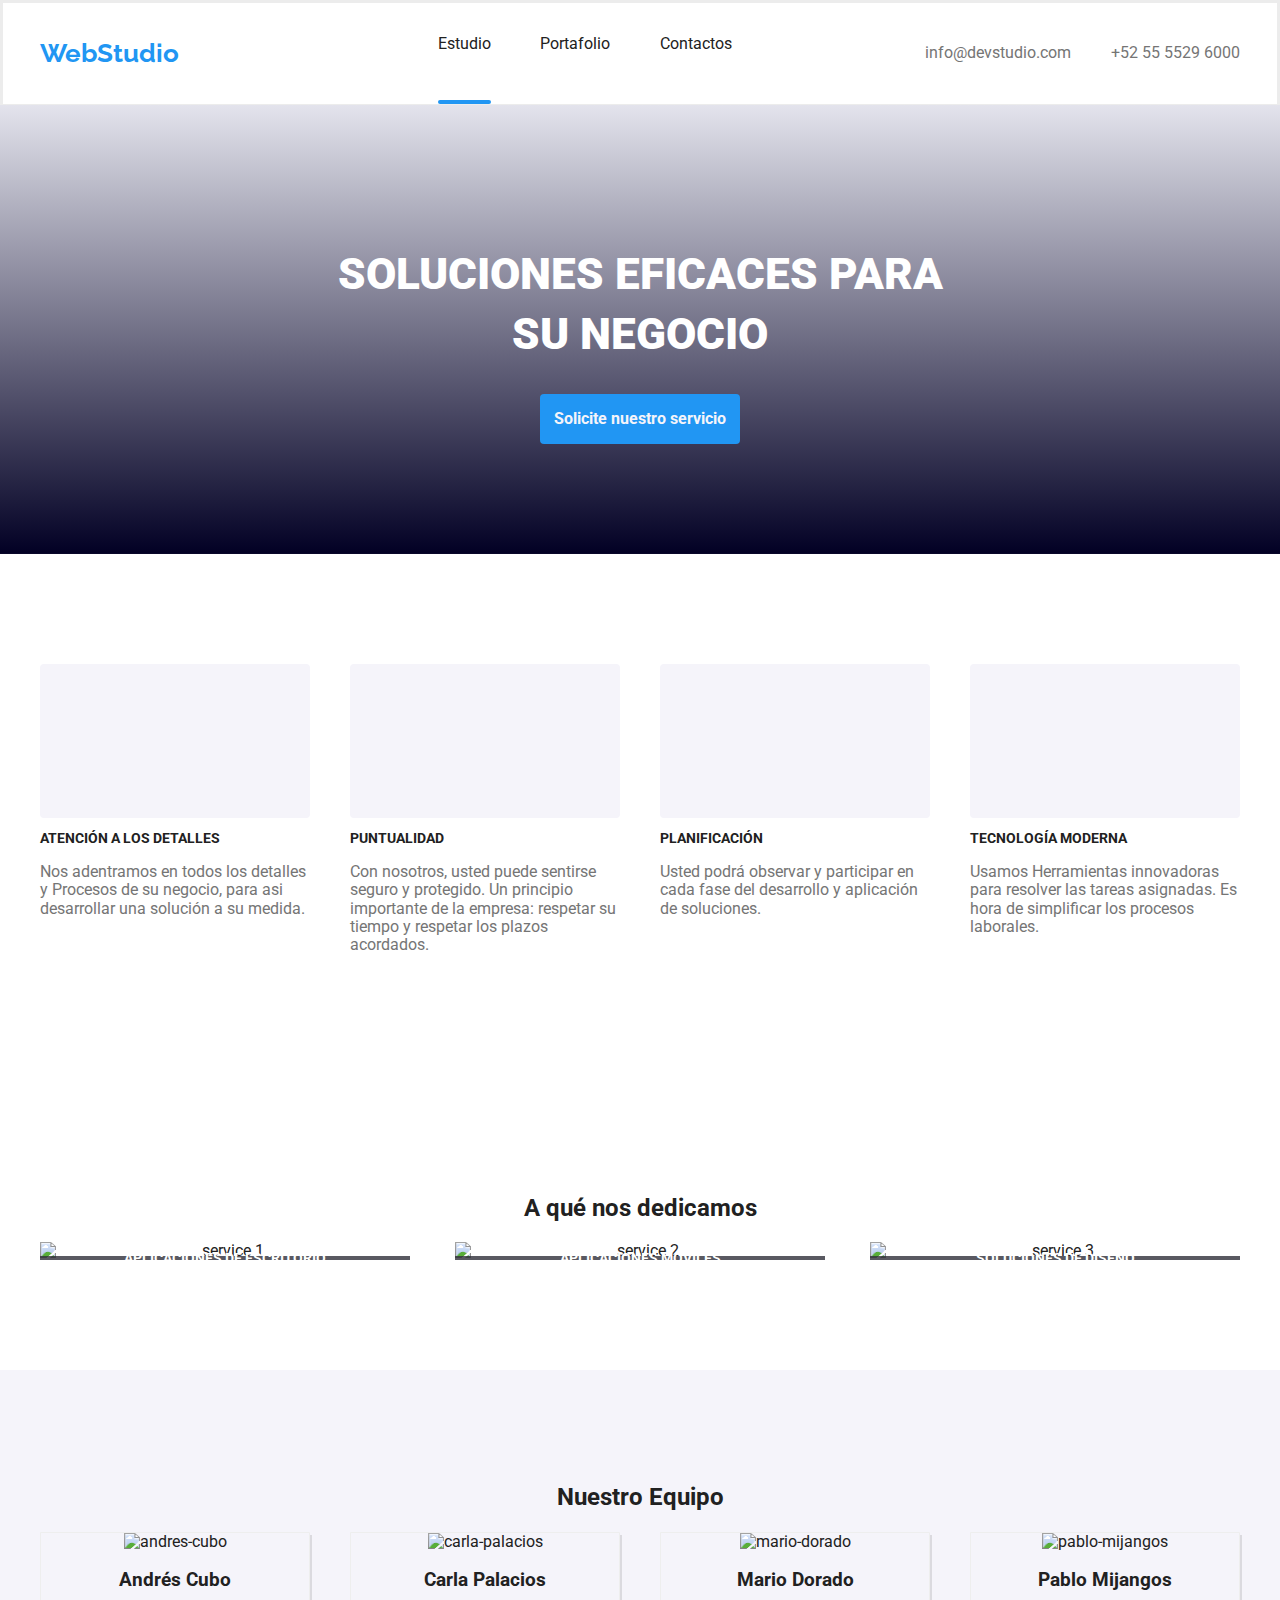
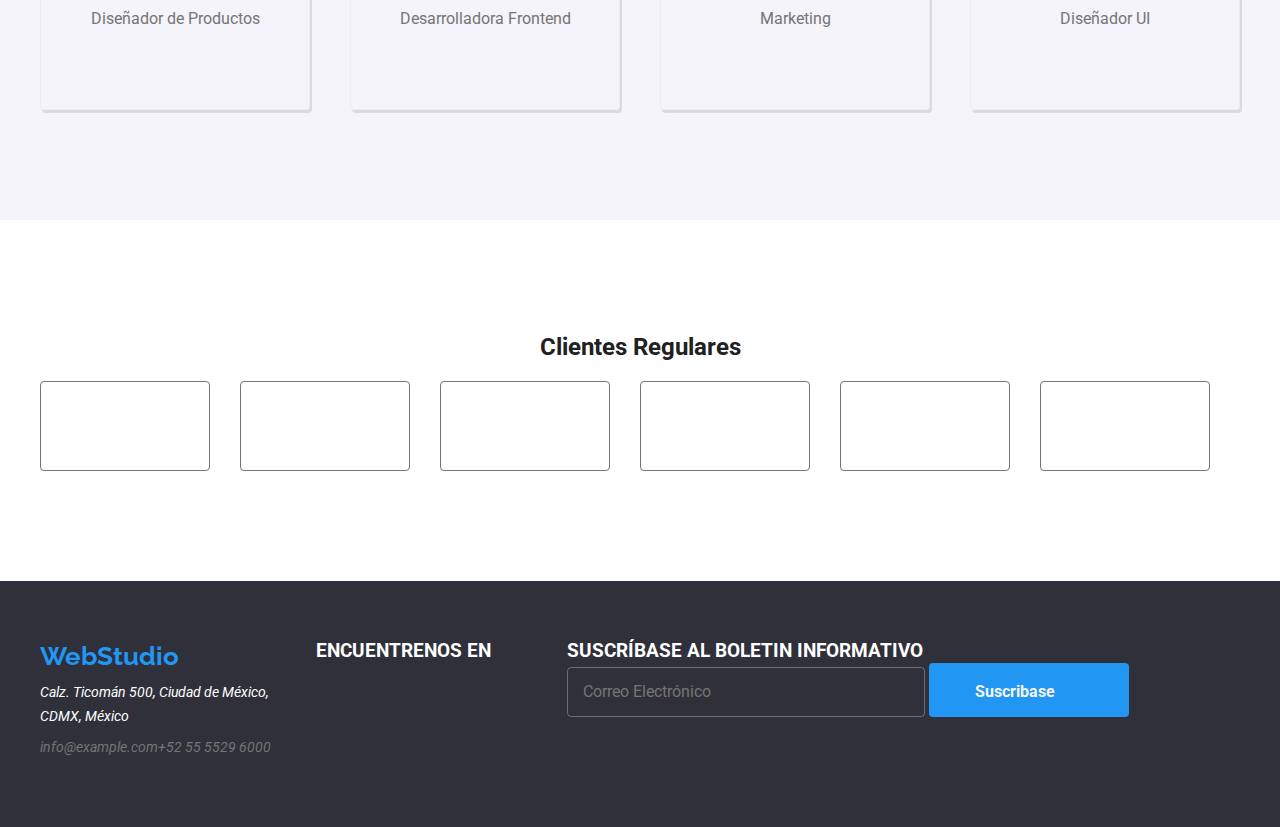
==== index.html @ 41935e2f "ADD _services.css UPDATE BEM to sass files" ====
<!DOCTYPE html>
<html lang="es">
  <head>
    <meta charset="UTF-8" />
    <meta name="viewport" content="width=device-width, initial-scale=1.0" />
    <title>Document</title>
    <link
      rel="stylesheet"
      href="https://cdnjs.cloudflare.com/ajax/libs/modern-normalize/1.0.0/modern-normalize.min.css"
    />
    <link rel="stylesheet" href="./sass/main.css" />
  </head>
  <body>
    <header class="header">
      <div class="container">
        <nav class="nav-bar">
          <h2 class="nav-bar__logo m-0 btn"><a href="./index.html">WebStudio</a></h2>
          <ul class="nav-bar__links m-0 p-0">
            <li class="nav-bar__links--link-current">
              <a class="" href="./index.html">Estudio</a>
            </li>
            <li class="nav-bar__links">
              <a href="./portfolio.html">Portafolio</a>
            </li>
            <li class="nav-bar__links"><a href="#">Contactos</a></li>
          </ul>
          <ul class="nav-bar__links-info m-0">
            <li class="nav-bar__links-info nav-bar__links-info--contact">
              <svg class="nav-bar__links-info--svg-contact">
                <use href="./images/icons/icons.svg#icon-mail"></use>
              </svg>
              <a href="mailto:info@devstudio.com">info@devstudio.com</a>
            </li>
            <li class="nav-bar__links-info nav-bar__links-info--contact">
              <svg class="nav-bar__links-info--svg-contact">
                <use href="./images/icons/icons.svg#icon-smartphone"></use>
              </svg>
              <a href="tel:+525555296000">+52 55 5529 6000</a>
            </li>
          </ul>
        </nav>
      </div>
    </header>
    <main>
      <section class="title section">
        <div class="container">
          <ul class="title__list">
            <li>
              <h1 class="title__list--h1">SOLUCIONES EFICACES PARA SU NEGOCIO</h1>
              <button type="button" class="btn title__list--btn-sol" data-modal-open>
                Solicite nuestro servicio
              </button>
            </li>
          </ul>
        </div>
      </section>
      <section class="values section">
        <div class="container">
          <ul class="values__solutions">
            <li class="values__solution-card">
              <ul>
                <li class="solution-card--svg-container">
                  <svg class="solution-card--svg-solution">
                    <use href="./images/icons/icons.svg#icon-antena"></use>
                  </svg>
                </li>
                <li>
                  <h2>ATENCIÓN A LOS DETALLES</h2>
                </li>
                <li>
                  <p>
                    Nos adentramos en todos los detalles y Procesos de su negocio, para asi
                    desarrollar una solución a su medida.
                  </p>
                </li>
              </ul>
            </li>
            <li class="values__solution-card">
              <ul>
                <li class="solution-card--svg-container">
                  <svg class="solution-card--svg-solution">
                    <use href="./images/icons/icons.svg#icon-reloj"></use>
                  </svg>
                </li>
                <li>
                  <h2>PUNTUALIDAD</h2>
                </li>
                <li></li>
                <p>
                  Con nosotros, usted puede sentirse seguro y protegido. Un principio importante de
                  la empresa: respetar su tiempo y respetar los plazos acordados.
                </p>
              </ul>
            </li>
            <li class="values__solution-card">
              <ul>
                <li class="solution-card--svg-container">
                  <svg class="solution-card--svg-solution">
                    <use href="./images/icons/icons.svg#icon-diagram"></use>
                  </svg>
                </li>
                <li>
                  <h2>PLANIFICACIÓN</h2>
                </li>
                <li>
                  <p>
                    Usted podrá observar y participar en cada fase del desarrollo y aplicación de
                    soluciones.
                  </p>
                </li>
              </ul>
            </li>
            <li class="values__solution-card">
              <ul>
                <li class="solution-card--svg-container">
                  <svg class="solution-card--svg-solution">
                    <use href="./images/icons/icons.svg#icon-astronaut"></use>
                  </svg>
                </li>
                <li>
                  <h2>TECNOLOGÍA MODERNA</h2>
                </li>
                <li>
                  <p>
                    Usamos Herramientas innovadoras para resolver las tareas asignadas. Es hora de
                    simplificar los procesos laborales.
                  </p>
                </li>
              </ul>
            </li>
          </ul>
        </div>
      </section>
      <section class="services section">
        <div class="container">
          <h2>A qué nos dedicamos</h2>
          <ul class="services__lists">
            <li class="services__images">
              <div class="service-container">
                <img src="./images/keyboard.jpg" alt="service 1" width="370" />
                <h3 class="service-container__title m-0">APLICACIONES DE ESCRITORIO</h3>
              </div>
            </li>
            <li class="services__images">
              <div class="service-container">
                <img src="./images/phone.jpg" alt="service 2" width="370" />
                <h3 class="service-container__title m-0">APLICACIONES MÓVILES</h3>
              </div>
            </li>
            <li class="services__images">
              <div class="service-container">
                <img src="./images/color-palette.jpg" alt="service 3" width="370" />
                <h3 class="service-container__title m-0">SOLUCIONES DE DISEÑO</h3>
              </div>
            </li>
          </ul>
        </div>
      </section>
      <section class="team section">
        <div class="container">
          <h2>Nuestro Equipo</h2>
          <ul class="team__cards">
            <li class="team-card">
              <img
                class="team-card__image"
                src="./images/andres.jpg"
                alt="andres-cubo"
                width="270"
              />
              <h3 class="team-card__name">Andrés Cubo</h3>
              <p img class="team-card__description">Diseñador de Productos</p>
              <ul class="team-card__social-links">
                <li class="social-link btn">
                  <svg class="social-link__svg-icon">
                    <use href="./images/icons/icons.svg#icon-instagram"></use>
                  </svg>
                </li>
                <li class="social-link btn">
                  <svg class="social-link__svg-icon">
                    <use href="./images/icons/icons.svg#icon-twitter"></use>
                  </svg>
                </li>
                <li class="social-link btn">
                  <svg class="social-link__svg-icon">
                    <use href="./images/icons/icons.svg#icon-facebook"></use>
                  </svg>
                </li>
                <li class="social-link btn">
                  <svg class="social-link__svg-icon">
                    <use href="./images/icons/icons.svg#icon-linkedin"></use>
                  </svg>
                </li>
              </ul>
            </li>
            <li class="team-card">
              <img
                img
                class="team-card__image"
                src="./images/carla.jpg"
                alt="carla-palacios"
                width="270"
              />
              <h3 img class="team-card__image">Carla Palacios</h3>
              <p img class="team-card__image">Desarrolladora Frontend</p>
              <ul class="team-card__social-links">
                <li class="social-link btn">
                  <svg class="social-link__svg-icon">
                    <use href="./images/icons/icons.svg#icon-instagram"></use>
                  </svg>
                </li>
                <li class="social-link btn">
                  <svg class="social-link__svg-icon transition">
                    <use href="./images/icons/icons.svg#icon-twitter"></use>
                  </svg>
                </li>
                <li class="social-link btn">
                  <svg class="social-link__svg-icon transition">
                    <use href="./images/icons/icons.svg#icon-facebook"></use>
                  </svg>
                </li>
                <li class="social-link btn">
                  <svg class="social-link__svg-icon transition">
                    <use href="./images/icons/icons.svg#icon-linkedin"></use>
                  </svg>
                </li>
              </ul>
            </li>
            <li class="team-card">
              <img
                class="team-card__image"
                src="./images/mario.jpg"
                alt="mario-dorado"
                width="270"
              />
              <h3 class="team-card__name">Mario Dorado</h3>
              <p class="team-card__description">Marketing</p>
              <ul class="team-card__social-links">
                <li class="social-link btn">
                  <svg class="social-link__svg-icon transition">
                    <use href="./images/icons/icons.svg#icon-instagram"></use>
                  </svg>
                </li>
                <li class="social-link btn">
                  <svg class="social-link__svg-icon transition">
                    <use href="./images/icons/icons.svg#icon-twitter"></use>
                  </svg>
                </li>
                <li class="social-link btn">
                  <svg class="social-link__svg-icon transition">
                    <use href="./images/icons/icons.svg#icon-facebook"></use>
                  </svg>
                </li>
                <li class="social-link btn">
                  <svg class="social-link__svg-icon transition">
                    <use href="./images/icons/icons.svg#icon-linkedin"></use>
                  </svg>
                </li>
              </ul>
            </li>
            <li class="team-card">
              <img
                class="team-card__image"
                src="./images/pablo.jpg"
                alt="pablo-mijangos"
                width="270"
              />
              <h3 class="team-card__name">Pablo Mijangos</h3>
              <p class="team-card__description">Diseñador UI</p>
              <ul class="team-card__social-links">
                <li class="social-link btn">
                  <svg class="social-link__svg-icon transition">
                    <use href="./images/icons/icons.svg#icon-instagram"></use>
                  </svg>
                </li>
                <li class="social-link btn">
                  <svg class="social-link__svg-icon transition">
                    <use href="./images/icons/icons.svg#icon-twitter"></use>
                  </svg>
                </li>
                <li class="social-link btn">
                  <svg class="social-link__svg-icon transition">
                    <use href="./images/icons/icons.svg#icon-facebook"></use>
                  </svg>
                </li>
                <li class="social-link btn">
                  <svg class="social-link__svg-icon transition">
                    <use href="./images/icons/icons.svg#icon-linkedin"></use>
                  </svg>
                </li>
              </ul>
            </li>
          </ul>
        </div>
      </section>
      <section class="clients section">
        <div class="container">
          <h2>Clientes Regulares</h2>
          <ul class="clients__links">
            <li class="client-card btn">
              <svg class="client-card__logo">
                <use href="./images/icons/icons.svg#icon-the"></use>
              </svg>
            </li>
            <li class="client-card btn">
              <svg class="client-card__logo">
                <use href="./images/icons/icons.svg#icon-brand"></use>
              </svg>
            </li>
            <li class="client-card btn">
              <svg class="client-card__logo">
                <use href="./images/icons/icons.svg#icon-foster"></use>
              </svg>
            </li>
            <li class="client-card btn">
              <svg class="client-card__logo">
                <use href="./images/icons/icons.svg#icon-company"></use>
              </svg>
            </li>
            <li class="client-card btn">
              <svg class="client-card__logo">
                <use href="./images/icons/icons.svg#icon-company2"></use>
              </svg>
            </li>
            <li class="client-card btn">
              <svg class="client-card__logo">
                <use href="./images/icons/icons.svg#icon-avy"></use>
              </svg>
            </li>
          </ul>
        </div>
      </section>
    </main>
    <footer class="contact section--footer">
      <div class="container">
        <address class="address">
          <ul class="address-links">
            <li class="link-info">
              <h2 class="nav-bar__logo m-0">
                <a href="./index.html">WebStudio</a>
              </h2>
              <p class="link-info__address m-0">
                Calz. Ticomán 500, Ciudad de México, CDMX, México
              </p>
              <a class="link-info__action" href="mailto:info@example.com transition"
                >info@example.com</a
              >
              <a class="link-info__action" href="tel:+525555296000 transition">+52 55 5529 6000</a>
            </li>
          </ul>
          <ul class="team-card__social-links footer-links">
            <li class="social-link__title">
              <h3 class="title--initial m-0">ENCUENTRENOS EN</h3>
            </li>
            <li class="social-link btn">
              <svg class="social-link__svg-icon icon-footer">
                <use href="./images/icons/icons.svg#icon-instagram"></use>
              </svg>
            </li>
            <li class="social-link btn">
              <svg class="social-link__svg-icon icon-footer transition">
                <use href="./images/icons/icons.svg#icon-twitter"></use>
              </svg>
            </li>
            <li class="social-link btn">
              <svg class="social-link__svg-icon icon-footer transition">
                <use href="./images/icons/icons.svg#icon-facebook"></use>
              </svg>
            </li>
            <li class="social-link btn">
              <svg class="social-link__svg-icon icon-footer transition">
                <use href="./images/icons/icons.svg#icon-linkedin"></use>
              </svg>
            </li>
          </ul>
          <ul class="footer-form m-0">
            <li>
              <h3 class="footer-form__title">SUSCRÍBASE AL BOLETIN INFORMATIVO</h3>
            </li>
            <li>
              <form class="subscribe-form" name="subscribe-form" action="">
                <label for="email">
                  <input
                    type="email"
                    id="email"
                    class="subscribe-form__email"
                    placeholder="Correo Electrónico"
                  />
                </label>
                <button type="submit" class="subscribe-form__btn title__list--btn-sol">
                  Suscribase
                  <svg class="subscribe-form__svg">
                    <use href="./images/icons/icons.svg#icon-send"></use>
                  </svg>
                </button>
              </form>
            </li>
          </ul>
        </address>
      </div>
    </footer>
    <div class="location-modal backdrop is-hidden p-0 m-0" data-modal>
      <div class="modal">
        <div class="header-modal">
          <button class="btn btn-close-modal p-0" data-modal-close>
            <svg class="svg-close-modal">
              <use href="./images/icons/icons.svg#icon-close-black"></use>
            </svg>
          </button>
        </div>
        <div class="main-modal">
          <h3>Deje sus datos, nos contactaremos con usted</h3>
          <form name="contact-form" action="">
            <fieldset class="modal-form-group m-0 p-0">
              <label class="label-rel" for="name">
                Nombre
                <input class="input-modal-form name" type="text" name="name" id="name" />
                <svg class="svg-modal">
                  <use href="./images/icons/icons.svg#icon-person"></use>
                </svg>
              </label>
              <label class="label-rel" for="phone">
                Teléfono
                <input class="input-modal-form phone" type="tel" name="phone" id="phone" />
                <svg class="svg-modal">
                  <use href="./images/icons/icons.svg#icon-phone"></use>
                </svg>
              </label>
              <label class="label-rel" for="email-modal">
                E-mail
                <input
                  class="input-modal-form email"
                  type="email"
                  name="email-modal"
                  id="email-modal"
                />
                <svg class="svg-modal">
                  <use href="./images/icons/icons.svg#icon-mail-black"></use>
                </svg>
              </label>
              <label class="label-rel" for="comment">
                Comentarios
                <textarea
                  class="input-modal-form textarea"
                  rows="5"
                  type="text"
                  name="comment"
                  id="comment"
                  placeholder="Introduzca el texto"
                ></textarea>
              </label>
              <fieldset class="checkbox-form b-0 m-0">
                <input type="checkbox" id="policy" class="modal-form-checkbox visually-hidden" />
                <label class="modal-form-checkbox-label" for="policy">
                  Estoy de acuerdo con el boletin informativo y acepto los Términos y Condiciones
                </label>
              </fieldset>
              <button type="submit" class="btn main__section-title--btn-sol btn-modal-form">
                Enviar
              </button>
            </fieldset>
          </form>
        </div>
      </div>
    </div>
    <script src="./js/modal.js"></script>
  </body>
</html>
---- sass/main.css ----
/*fonts*/
@import url("https://fonts.googleapis.com/css2?family=Raleway:wght@700&family=Roboto:wght@400;500;700;900&display=swap");
/*tags*/
body {
  margin: 0px auto;
  padding: 0px;
  background-color: #ffffff;
  color: #212121;
  font-family: "Roboto", "Raleway", sans-serif;
  text-align: center;
}

header {
  border-bottom: 1px;
  border-color: #ececec;
  border-style: solid;
  text-align: center;
}

div h1 {
  text-align: center;
}

ul {
  padding: 0;
}

h2 {
  color: #212121;
}

p {
  color: #757575;
}

li {
  list-style: none;
}

button {
  border: transparent;
  border-radius: 4px;
  cursor: pointer;
}

a:link {
  text-decoration: none;
  background-color: transparent;
}

fieldset {
  border-color: transparent;
}

.p-0 {
  padding: 0px 0px;
}

.m-0 {
  margin: 0px 0px;
}

.b-0 {
  border: 0;
}

.btn {
  transition: transform 250ms cubic-bezier(0.4, 0, 0.2, 1);
}
.btn:hover {
  transform: scale(1.1);
}

/*Body*/
.container {
  margin: 0px auto;
  width: 1200px;
}

.section {
  padding: 94px 0px;
}

/*Modal*/
.location-modal {
  display: flex;
  align-items: center;
  justify-content: center;
}

.modal {
  display: flex;
  flex-direction: column;
  justify-content: center;
  align-items: start;
  background-color: white;
  padding: 10% 0;
  width: 528px;
  height: 581px;
}

.backdrop {
  display: flex;
  position: fixed;
  top: 0;
  left: 0;
  width: 100%;
  height: 100%;
  background-color: rgba(0, 0, 0, 0.5);
  opacity: 1;
  visibility: visible;
  transition: opacity 250ms cubic-bezier(0.4, 0, 0.2, 1);
}

.is-hidden {
  visibility: hidden;
  opacity: 0;
  pointer-events: none;
}

.modal-form-group {
  display: flex;
  flex-wrap: wrap;
  flex-direction: column;
  justify-content: center;
  align-items: center;
  color: rgb(117, 117, 117);
  text-align: start;
  padding: 0px 40px;
}

.modal-send-form-group {
  font-weight: 400;
  font-size: 12px;
}

.svg-modal {
  position: relative;
  bottom: 25px;
  right: -15px;
  width: 18px;
  height: 18px;
  transition: fill 250ms cubic-bezier(0.4, 0, 0.2, 1);
}

.btn-modal-form {
  padding: 15px;
}

.input-modal-form {
  width: 448px;
  border-radius: 4px;
  padding: 5px 40px;
  border: 2px solid rgba(33, 33, 33, 0.2);
  transition: border-color 250ms cubic-bezier(0.4, 0, 0.2, 1);
}

.textarea {
  resize: none;
  padding: 10px;
}

.input-modal-form:hover:hover {
  cursor: pointer;
  border: 2px solid #2196f3;
}
.input-modal-form:hover:focus {
  border: 2px solid #2196f3;
}
.input-modal-form:hover:hover + .svg-modal, .input-modal-form:hover:focus + .svg-modal {
  fill: #2196f3;
}

.label-rel:focus-visible {
  border: 2px solid #2196f3;
}
.label-rel:hover > .svg-modal {
  fill: #2196f3;
}

.checkbox-form {
  display: flex;
  align-items: baseline;
  gap: 10px;
  padding: 5px 10px;
}

.modal-form-checkbox:checked + .modal-form-checkbox-label::before {
  background-image: url(../images/icons/iconcheck.svg);
  border-color: #2196f3;
  background-color: #2196f3;
}

.header-modal {
  width: 100%;
  height: 0;
  display: flex;
  justify-content: end;
}

.main-modal {
  width: 100%;
  margin-bottom: 1%;
}

.p-modal {
  padding: 20px;
  margin: 0;
}

.btn-close-modal {
  background-color: transparent;
  text-align: center;
  display: flex;
  justify-content: center;
  border: 1px solid rgba(0, 0, 0, 0.1);
  position: relative;
  top: -3px;
  right: 3px;
  border-radius: 100%;
  width: 30px;
  height: 30px;
}
.btn-close-modal:hover {
  fill: #2196f3;
}

.svg-close-modal {
  background-color: transparent;
  position: relative;
  top: 5px;
  width: 18px;
  height: 18px;
}

.visually-hidden {
  position: absolute !important;
  clip: rect(1px 1px 1px 1px);
  padding: 0 !important;
  border: 0 !important;
  height: 0px !important;
  width: 0px !important;
  overflow: hidden;
}

.modal-form-checkbox-label {
  display: flex;
  align-items: center;
  font-weight: normal;
  font-size: 14px;
  line-height: 1.71;
  letter-spacing: 0.03em;
  color: #757575;
  margin-bottom: 30px;
}

.modal-form-checkbox-label::before {
  content: "";
  display: block;
  width: 20px;
  height: 15px;
  border: 1px solid black;
  border-radius: 2px;
  cursor: pointer;
  margin-right: 9px;
  margin-bottom: 20px;
}

/*Header*/
.nav-bar,
header {
  display: flex;
  align-items: center;
}

.nav-bar__logo {
  font-family: "Raleway", sans-serif;
  text-align: right;
  font-style: normal;
  color: #2196f3;
  font-weight: 700;
  font-size: 26px;
  line-height: 31px;
}

.nav-bar__logo a {
  color: #2196f3;
}

.nav-bar__links--link-current::after {
  content: "";
  position: relative;
  display: inline-block;
  width: 100%;
  height: 4px;
  bottom: -37px;
  background-color: #2196f3;
  border-radius: 4px;
}
.nav-bar__links--link-current a {
  color: #212121;
  text-decoration: none;
  transition: color 250ms cubic-bezier(0.4, 0, 0.2, 1);
}
.nav-bar__links--link-current a:hover {
  color: #2196f3;
  background-color: transparent;
  text-decoration: none;
}

.nav-bar__links {
  display: flex;
  align-items: start;
  gap: 25%;
}
.nav-bar__links a {
  color: #212121;
  text-decoration: none;
  transition: color 250ms cubic-bezier(0.4, 0, 0.2, 1);
}
.nav-bar__links a:hover {
  color: #2196f3;
  background-color: transparent;
  text-decoration: none;
}

.nav-bar__links-info--contact a {
  color: #757575;
  text-decoration: none;
  transition: color 250ms cubic-bezier(0.4, 0, 0.2, 1);
}

.nav-bar__links-info--contact:hover .nav-bar__links-info--svg-contact {
  cursor: pointer;
  fill: #2196f3;
}
.nav-bar__links-info--contact:hover a {
  cursor: pointer;
  color: #2196f3;
  background-color: transparent;
  text-decoration: none;
}

.nav-bar__links-info--svg-contact {
  fill: #757575;
  width: 20px;
  height: 20px;
  transition: fill 250ms cubic-bezier(0.4, 0, 0.2, 1);
}

.nav-bar {
  padding: 32px 0px;
  display: flex;
  justify-content: space-between;
}

.nav-bar__links-info {
  display: flex;
  align-items: center;
  gap: 10px;
}
.nav-bar__links-info .nav-bar__links-info--contact {
  display: flex;
  align-items: center;
  gap: 10px;
}

/*section solution-title*/
.title {
  background-image: linear-gradient(0deg, rgb(2, 0, 36), rgba(5, 5, 87, 0.11)), url("../images/work-group.jpg");
  background-repeat: no-repeat;
  background-size: 1600px;
  background-position: center;
}

.title__list--h1 {
  color: #ffffff;
  width: 650px;
  font-weight: 900;
  font-size: 44px;
  line-height: 60px;
}

.title__list {
  display: flex;
  justify-content: center;
}

.title__list--btn-sol {
  background-color: #2196f3;
  color: #f5f4fa;
  width: 200px;
  padding: 10px;
  font-weight: 700;
  line-height: 30px;
}

/*Section values*/
.values ul {
  box-sizing: content-box;
  text-align: left;
}

.values__solutions {
  display: flex;
  justify-content: space-between;
}

.values__solution-card {
  display: flex;
  flex-wrap: wrap;
  width: 270px;
}
.values__solution-card ul {
  padding: 0px;
}
.values__solution-card h2 {
  font-weight: 700;
  font-size: 14px;
  line-height: 17px;
}

.solution-card--svg-solution {
  text-align: center;
  width: 70px;
  border-radius: 4px;
}

.solution-card--svg-container {
  background-color: #f5f4fa;
  text-align: center;
  border-radius: 4px;
}

/*Section services*/
.services__lists {
  display: flex;
  justify-content: space-between;
}

.service-container {
  position: relative;
  overflow: hidden;
  display: flex;
}

.service-container__title {
  position: absolute;
  display: flex;
  align-items: center;
  justify-content: center;
  background-color: rgba(47, 48, 58, 0.8);
  color: #ffffff;
  font-weight: 700;
  font-size: 14px;
  width: 100%;
  height: 25%;
  bottom: 0px;
}

/*portfolio.html*/
/*Section card*/
.portfolio__btn-filter {
  display: flex;
  justify-content: center;
  gap: 8px;
}

.portfolio__btn-lst {
  padding: 6px 24px;
  font-weight: 500;
  font-size: 16px;
  line-height: 26px;
  background-color: #ececec;
  color: #212121;
}
.portfolio__btn-lst:hover, .portfolio__btn-lst:focus {
  background-color: #2196f3;
  color: #ffffff;
  box-shadow: 0px 3px rgba(117, 117, 117, 0.2);
}

.portfolio_cards {
  display: flex;
  flex-wrap: wrap;
  justify-content: space-between;
}

.info__image-container {
  position: relative;
  overflow: hidden;
}

.image-container__p-description {
  position: absolute;
  text-align: justify;
  display: flex;
  align-items: center;
  justify-content: center;
  background-color: rgba(33, 150, 243, 0.8);
  color: #ffffff;
  margin: 0px;
  padding: 15px;
  top: 100%;
  width: 100%;
  height: 100%;
}

.card__info {
  display: flex;
  flex-wrap: wrap;
  width: 370px;
  text-align: left;
  margin-bottom: 30px;
}
.card__info:hover {
  cursor: pointer;
  box-shadow: 2px 3px rgba(117, 117, 117, 0.2);
  border-radius: 4px;
}
.card__info:hover .image-container__p-description {
  top: 0px;
}
.card__info h2 {
  font-weight: 700;
  font-size: 18px;
  line-height: 36px;
}

.img {
  display: block;
  width: 100%;
  height: 100%;
}

.info__description-container {
  display: flex;
  flex-wrap: wrap;
  flex-direction: column;
  width: 370px;
  border: 1px solid #ececec;
  padding: 40px 10px;
}

.transition {
  transition: top 250ms cubic-bezier(0.4, 0, 0.2, 1);
}

/*Section team*/
.team {
  background-color: #f5f4fa;
}

.team__cards {
  display: flex;
  justify-content: space-between;
}

.team-card {
  border: 1px;
  width: 270px;
  border-style: solid;
  border-color: #eeeeee;
  border-radius: 0px 0px 4px 4px;
  box-shadow: 2px 3px rgba(117, 117, 117, 0.2);
}

.team-card__name {
  color: var(#212121);
}

.team-card__social-links {
  padding: 10px 0px;
  list-style: none;
  display: flex;
  justify-content: center;
  gap: 10px;
  transition: background-color 250ms cubic-bezier(0.4, 0, 0.2, 1);
}
.team-card__social-links .social-link {
  display: flex;
  justify-content: center;
  align-items: center;
  width: 44px;
  height: 44px;
  border-radius: 100%;
}
.team-card__social-links .social-link:hover {
  background-color: #2196f3;
  cursor: pointer;
  transform: scale(1.2);
}
.team-card__social-links .social-link:hover > .social-link__svg-icon {
  fill: #ffffff;
}

.social-link__svg-icon {
  fill: #757575;
  width: 20px;
  height: 20px;
}

/*Section Clients*/
.clients__links {
  display: flex;
  gap: 30px;
}

.client-card {
  display: flex;
  justify-content: center;
  align-items: center;
  padding: 18px 0px;
  width: 170px;
  border: 1px solid #757575;
  border-radius: 4px;
}
.client-card:hover {
  cursor: pointer;
  border-color: #2196f3;
  transform: scale(1.2);
}
.client-card:hover .client-card__logo {
  fill: #2196f3;
}

.client-card__logo {
  fill: #757575;
  padding: 10px;
  width: 106px;
  height: 52px;
  transition: scale 250ms cubic-bezier(0.4, 0, 0.2, 1);
}

/*Section Footer*/
.address {
  color: #ffffff;
  text-align: left;
  display: flex;
  padding: 60px 0px;
  gap: 45px;
}

.link-info {
  display: flex;
  flex-wrap: wrap;
}

.link-info__address {
  color: #ffffff;
}

.link-info__action {
  color: #757575;
  transition: color 250ms cubic-bezier(0.4, 0, 0.2, 1);
}
.link-info__action:hover {
  color: #2196f3;
  background-color: transparent;
  text-decoration: none;
}

.address-links {
  margin-bottom: 0px;
  padding-bottom: 0px;
  display: flex;
  flex-wrap: wrap;
  width: 231px;
  font-family: "Roboto";
  font-weight: 400;
  font-size: 14px;
  line-height: 24px;
}

.address-links:nth-child(n) {
  padding: 0px;
  margin: 0px 0px;
}

.contact {
  background-color: #2f303a;
}

.section--footer {
  padding: 0px 10px;
}

.footer-form__title {
  font-style: initial;
  font-weight: 700;
  margin: 0px;
}

.footer-links {
  display: flex;
  flex-wrap: wrap;
  justify-content: space-between;
  padding: 0px;
  margin-top: 0px;
  margin-bottom: 50px;
  width: 206px;
}

.title--initial {
  font-style: initial;
}

.icon-footer {
  fill: #ffffff;
}

.footer__subscribe-form {
  display: flex;
  align-items: center;
  gap: 1%;
}

.subscribe-form__email {
  background-color: transparent;
  color: rgba(255, 255, 255, 0.6);
  border: 1px solid rgba(255, 255, 255, 0.3);
  width: 358px;
  padding: 15px;
  border-radius: 4px;
}
.subscribe-form__email:hover {
  border: 1px solid #2196f3;
}
.subscribe-form__email:focus {
  border: 1px solid #2196f3;
  color: #ffffff;
}

.subscribe-form__btn {
  width: 200px;
  padding: 10px;
}

.subscribe-form__svg {
  width: 24px;
  height: 24px;
}/*# sourceMappingURL=main.css.map */
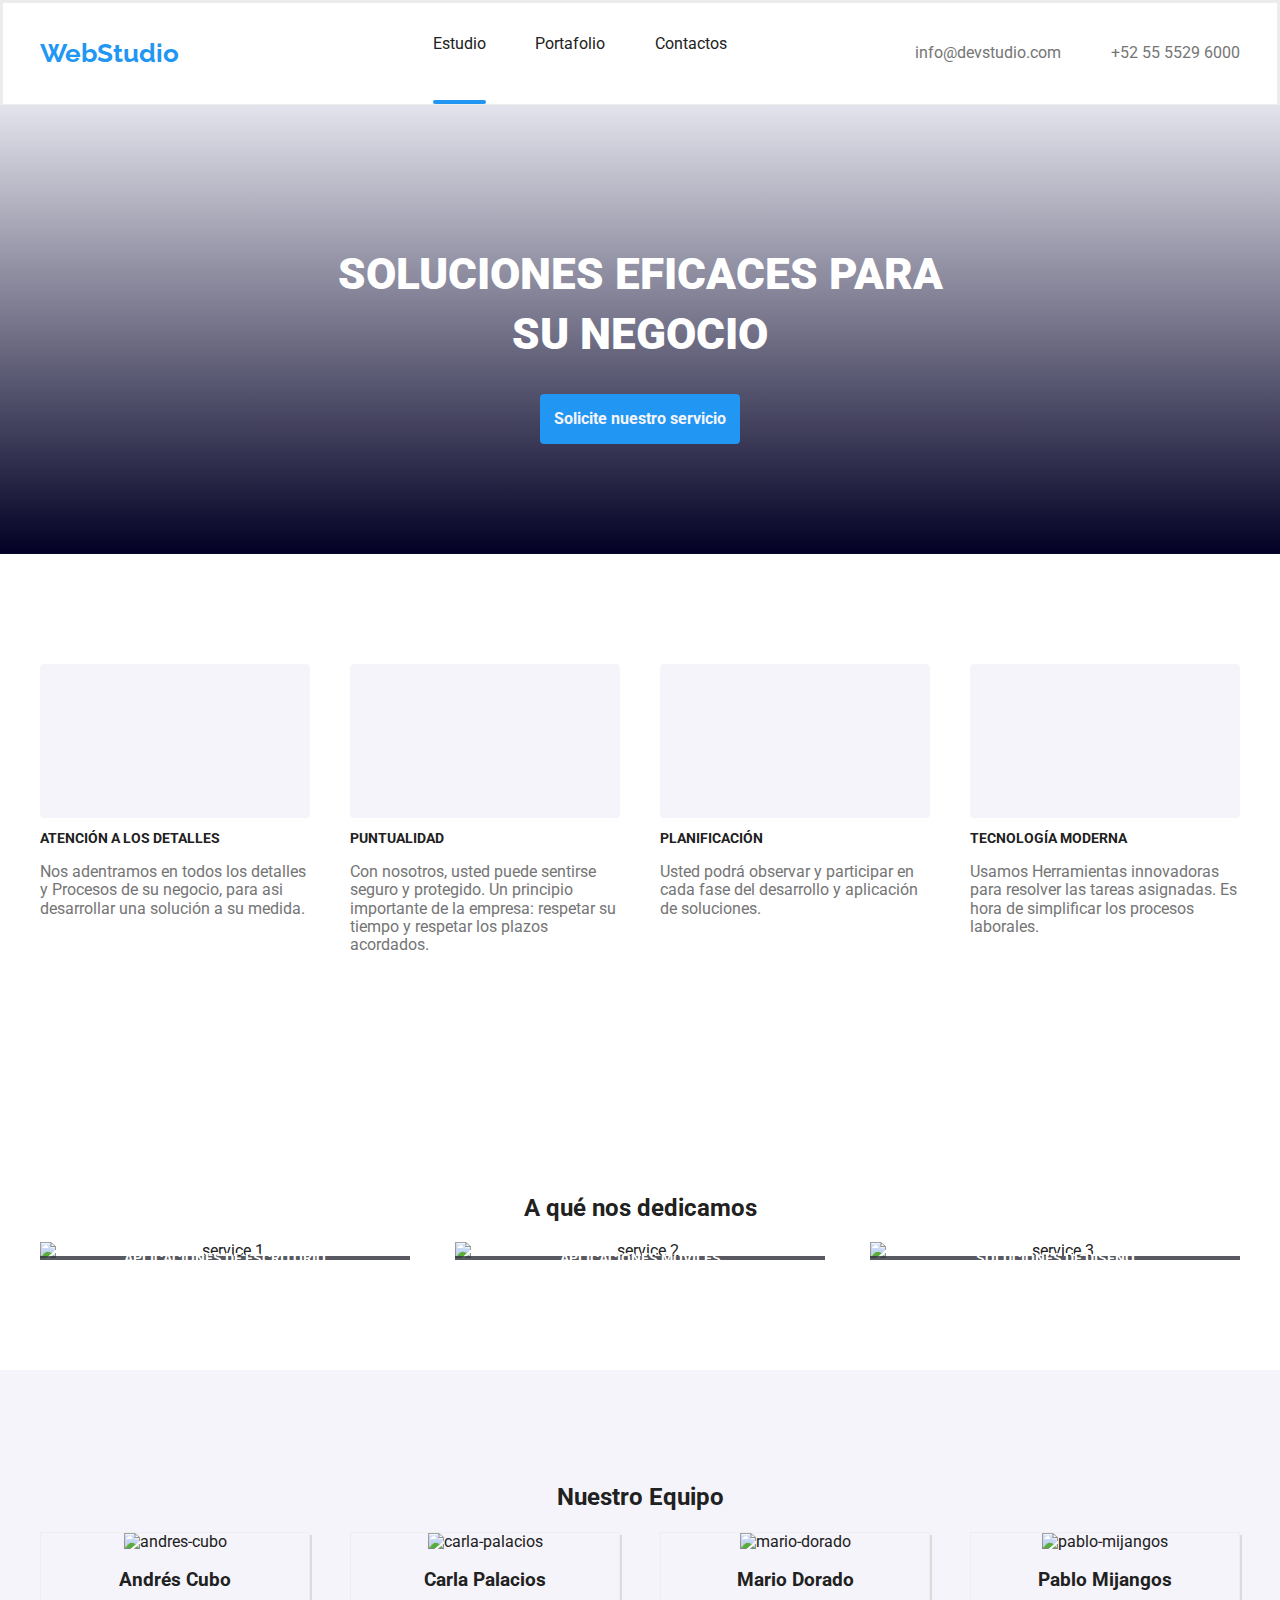
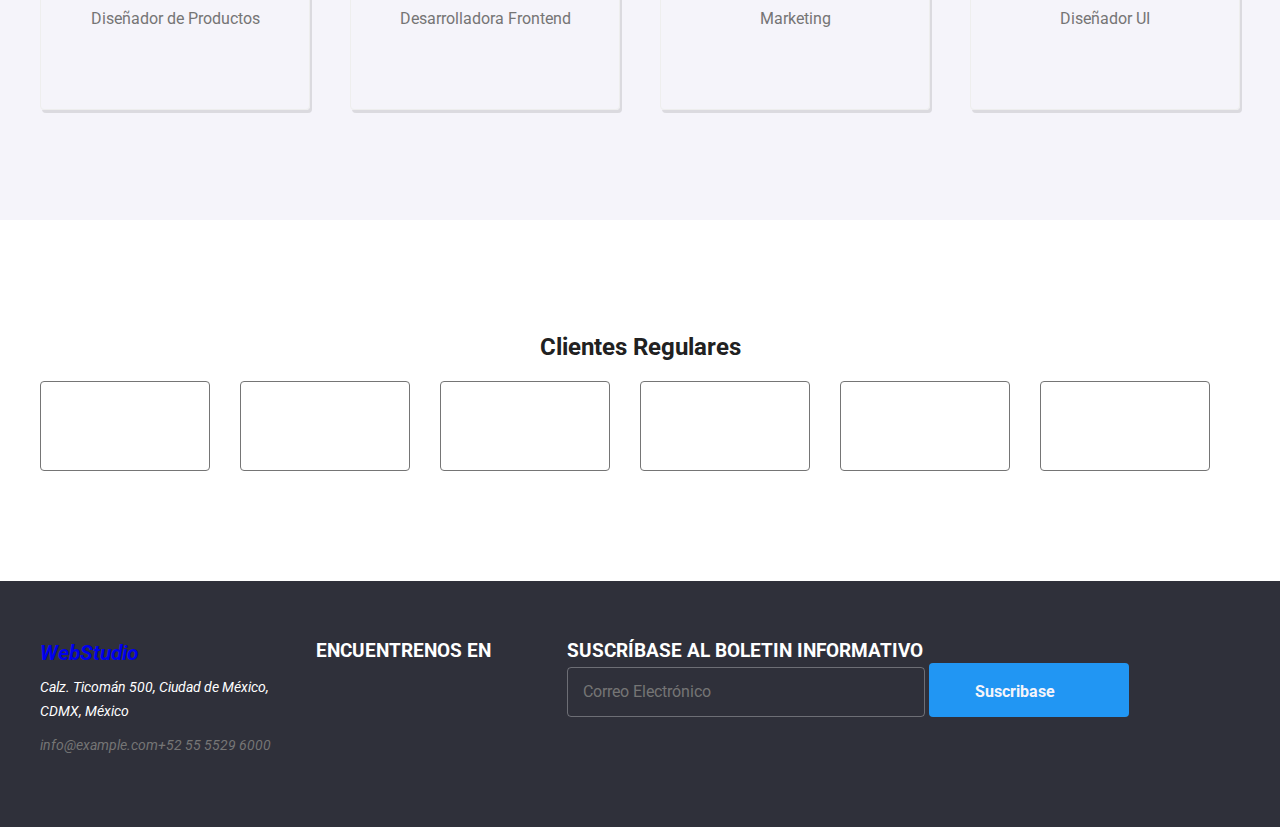
==== commit 183c1dfc: "UPDATE nav bar" ====
--- a/index.html
+++ b/index.html
@@ -12,33 +12,33 @@
   </head>
   <body>
     <header class="header">
-      <div class="container">
+      <div class="container flex">
+        <h2 class="logo flex m-0 btn"><a href="./index.html">WebStudio</a></h2>
         <nav class="nav-bar">
-          <h2 class="nav-bar__logo m-0 btn"><a href="./index.html">WebStudio</a></h2>
           <ul class="nav-bar__links m-0 p-0">
             <li class="nav-bar__links--link-current">
-              <a class="" href="./index.html">Estudio</a>
+              <a href="./index.html">Estudio</a>
             </li>
             <li class="nav-bar__links">
-              <a href="./portfolio.html">Portafolio</a>
+              <a class="" href="./portfolio.html">Portafolio</a>
             </li>
             <li class="nav-bar__links"><a href="#">Contactos</a></li>
           </ul>
-          <ul class="nav-bar__links-info m-0">
-            <li class="nav-bar__links-info nav-bar__links-info--contact">
-              <svg class="nav-bar__links-info--svg-contact">
-                <use href="./images/icons/icons.svg#icon-mail"></use>
-              </svg>
-              <a href="mailto:info@devstudio.com">info@devstudio.com</a>
-            </li>
-            <li class="nav-bar__links-info nav-bar__links-info--contact">
-              <svg class="nav-bar__links-info--svg-contact">
-                <use href="./images/icons/icons.svg#icon-smartphone"></use>
-              </svg>
-              <a href="tel:+525555296000">+52 55 5529 6000</a>
-            </li>
-          </ul>
         </nav>
+        <ul class="contact-nav flex flex--links">
+          <li class="nav-bar__links-info nav-bar__links-info--contact">
+            <svg class="nav-bar__links-info--svg-contact">
+              <use href="./images/icons/icons.svg#icon-mail"></use>
+            </svg>
+            <a href="mailto:info@devstudio.com">info@devstudio.com</a>
+          </li>
+          <li class="nav-bar__links-info nav-bar__links-info--contact">
+            <svg class="nav-bar__links-info--svg-contact">
+              <use href="./images/icons/icons.svg#icon-smartphone"></use>
+            </svg>
+            <a href="tel:+525555296000">+52 55 5529 6000</a>
+          </li>
+        </ul>
       </div>
     </header>
     <main>
--- a/sass/main.css
+++ b/sass/main.css
@@ -271,9 +271,20 @@
 header {
   display: flex;
   align-items: center;
-}
-
-.nav-bar__logo {
+  justify-content: space-between;
+}
+
+.flex {
+  display: flex;
+  justify-content: space-between;
+  align-items: center;
+}
+
+.flex--links {
+  gap: 20px;
+}
+
+.logo {
   font-family: "Raleway", sans-serif;
   text-align: right;
   font-style: normal;
@@ -283,7 +294,7 @@
   line-height: 31px;
 }
 
-.nav-bar__logo a {
+.logo a {
   color: #2196f3;
 }
 
@@ -329,7 +340,6 @@
   text-decoration: none;
   transition: color 250ms cubic-bezier(0.4, 0, 0.2, 1);
 }
-
 .nav-bar__links-info--contact:hover .nav-bar__links-info--svg-contact {
   cursor: pointer;
   fill: #2196f3;
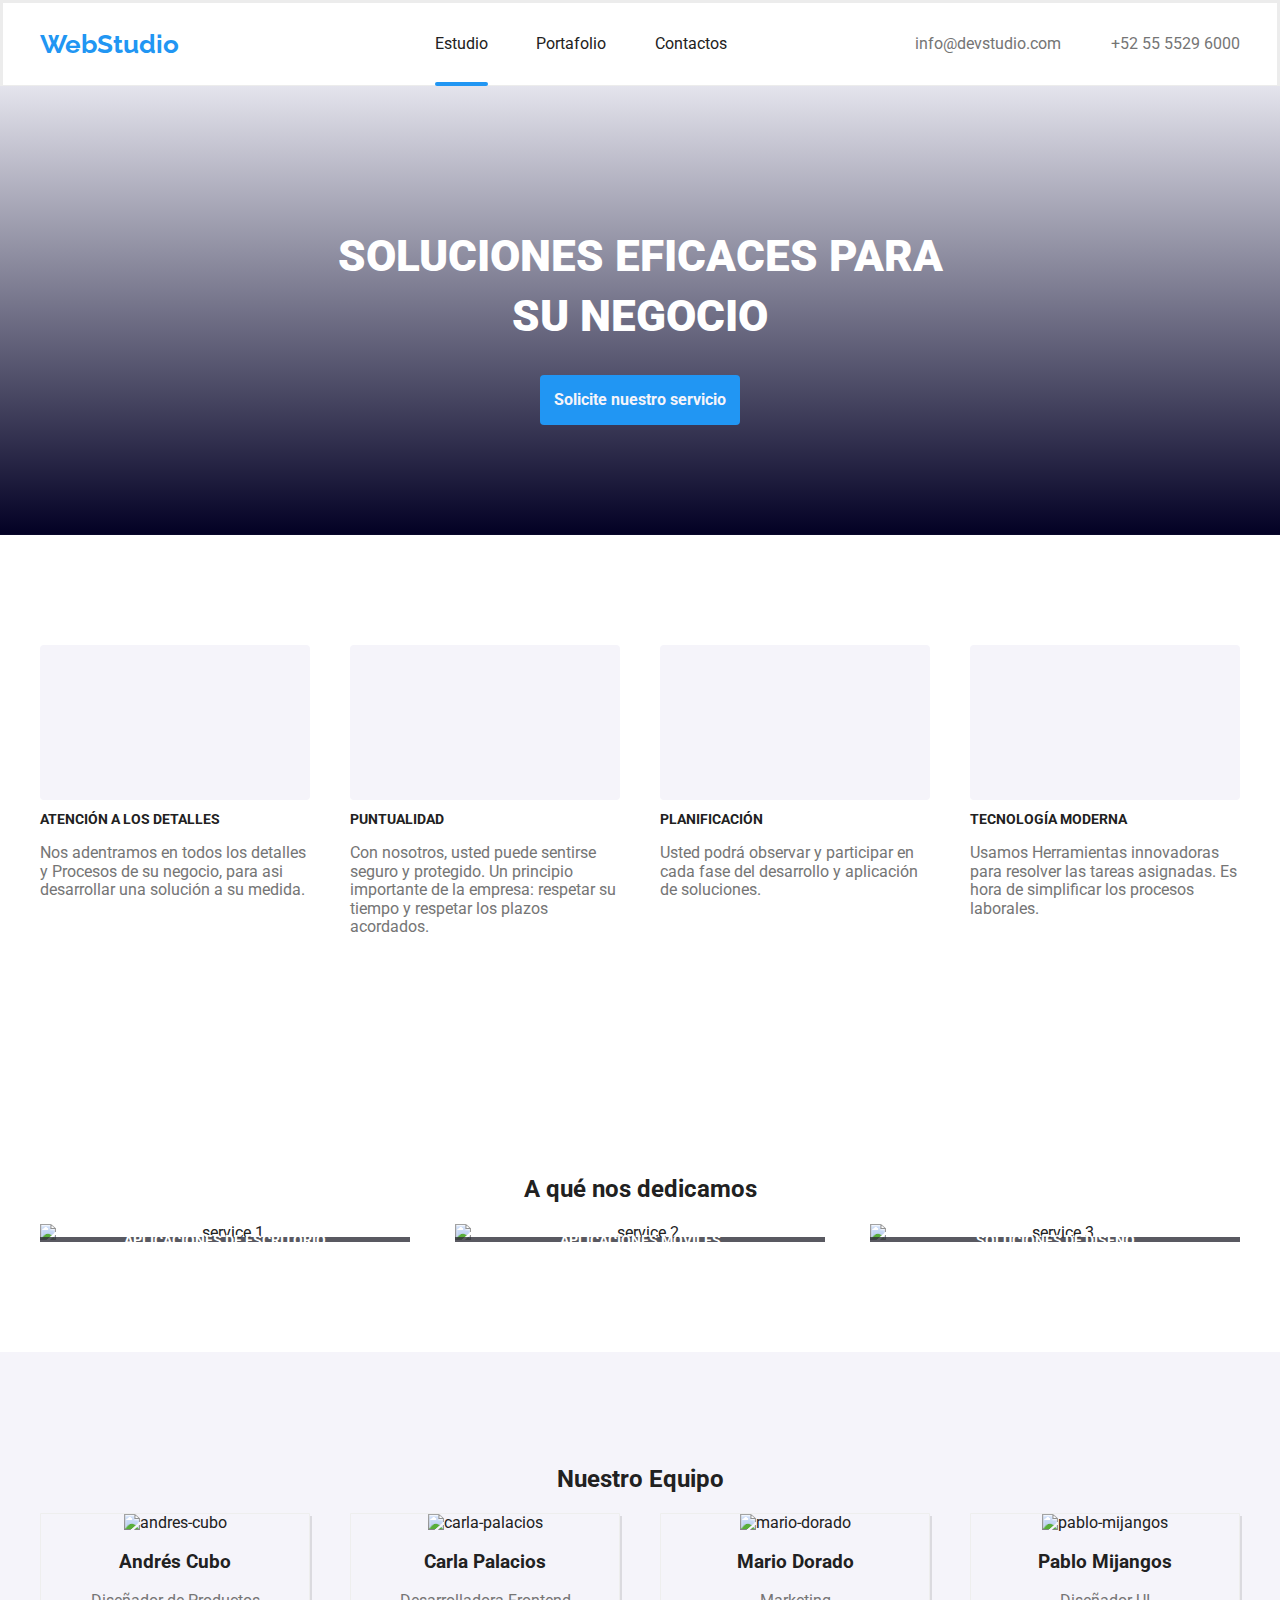
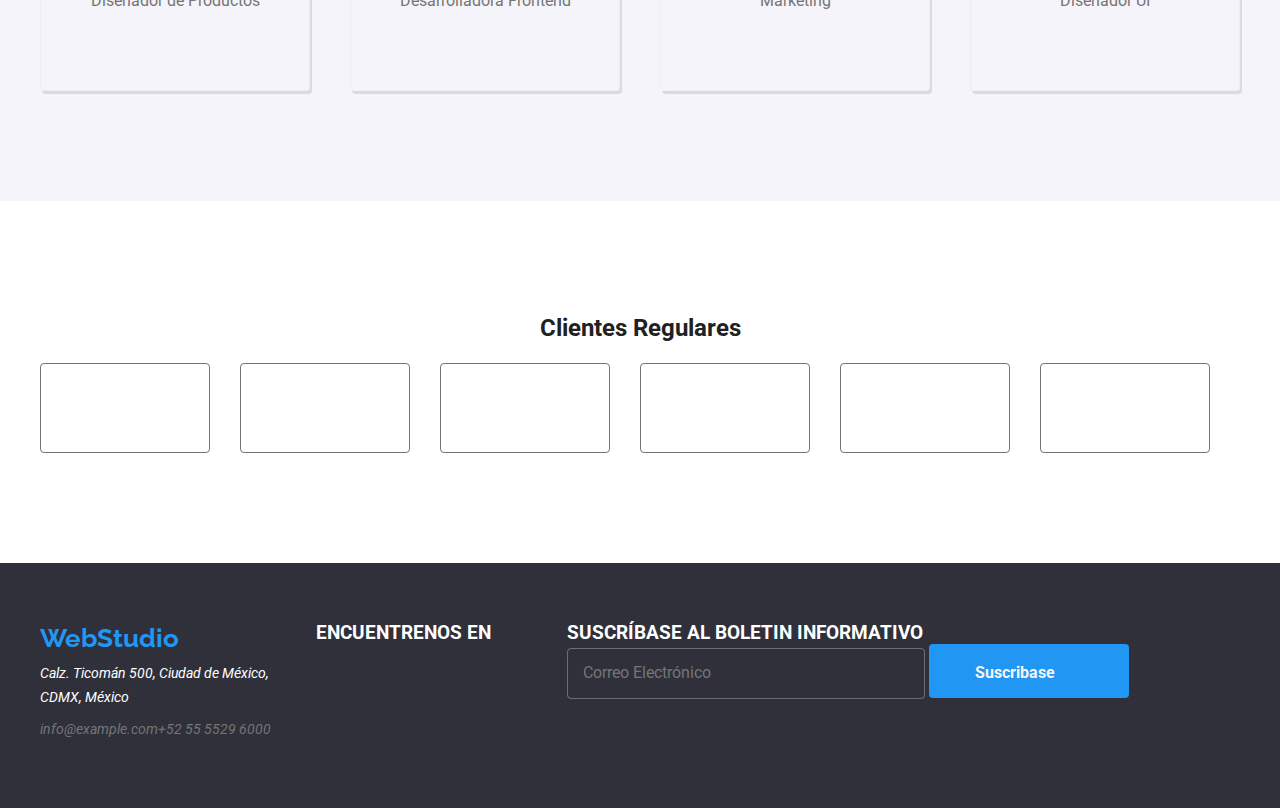
==== commit ec4fcecd: "UPDATE main.min.css file" ====
--- a/index.html
+++ b/index.html
@@ -8,7 +8,7 @@
       rel="stylesheet"
       href="https://cdnjs.cloudflare.com/ajax/libs/modern-normalize/1.0.0/modern-normalize.min.css"
     />
-    <link rel="stylesheet" href="./sass/main.css" />
+    <link rel="stylesheet" href="./css/main.min.css" />
   </head>
   <body>
     <header class="header">
@@ -26,14 +26,14 @@
           </ul>
         </nav>
         <ul class="contact-nav flex flex--links">
-          <li class="nav-bar__links-info nav-bar__links-info--contact">
-            <svg class="nav-bar__links-info--svg-contact">
+          <li class="contact-nav--contact flex">
+            <svg class="contact-bar--svg-contact">
               <use href="./images/icons/icons.svg#icon-mail"></use>
             </svg>
             <a href="mailto:info@devstudio.com">info@devstudio.com</a>
           </li>
-          <li class="nav-bar__links-info nav-bar__links-info--contact">
-            <svg class="nav-bar__links-info--svg-contact">
+          <li class="contact-nav--contact flex">
+            <svg class="contact-bar--svg-contact">
               <use href="./images/icons/icons.svg#icon-smartphone"></use>
             </svg>
             <a href="tel:+525555296000">+52 55 5529 6000</a>
@@ -57,15 +57,15 @@
       <section class="values section">
         <div class="container">
           <ul class="values__solutions">
-            <li class="values__solution-card">
+            <li class="values__card">
               <ul>
-                <li class="solution-card--svg-container">
-                  <svg class="solution-card--svg-solution">
+                <li class="values-card__container-svg">
+                  <svg class="values-card__svg">
                     <use href="./images/icons/icons.svg#icon-antena"></use>
                   </svg>
                 </li>
                 <li>
-                  <h2>ATENCIÓN A LOS DETALLES</h2>
+                  <h2 class="card__title">ATENCIÓN A LOS DETALLES</h2>
                 </li>
                 <li>
                   <p>
@@ -75,53 +75,53 @@
                 </li>
               </ul>
             </li>
-            <li class="values__solution-card">
-              <ul>
-                <li class="solution-card--svg-container">
-                  <svg class="solution-card--svg-solution">
+            <li class="values__card">
+              <ul class="card">
+                <li class="values-card__container-svg">
+                  <svg class="values-card__svg">
                     <use href="./images/icons/icons.svg#icon-reloj"></use>
                   </svg>
                 </li>
                 <li>
-                  <h2>PUNTUALIDAD</h2>
+                  <h2 class="card__title">PUNTUALIDAD</h2>
                 </li>
                 <li></li>
-                <p>
+                <p class="card_description">
                   Con nosotros, usted puede sentirse seguro y protegido. Un principio importante de
                   la empresa: respetar su tiempo y respetar los plazos acordados.
                 </p>
               </ul>
             </li>
-            <li class="values__solution-card">
-              <ul>
-                <li class="solution-card--svg-container">
-                  <svg class="solution-card--svg-solution">
+            <li class="values__card">
+              <ul class="card">
+                <li class="values-card__container-svg">
+                  <svg class="values-card__svg">
                     <use href="./images/icons/icons.svg#icon-diagram"></use>
                   </svg>
                 </li>
                 <li>
-                  <h2>PLANIFICACIÓN</h2>
-                </li>
-                <li>
-                  <p>
+                  <h2 class="card__title">PLANIFICACIÓN</h2>
+                </li>
+                <li>
+                  <p class="card__description">
                     Usted podrá observar y participar en cada fase del desarrollo y aplicación de
                     soluciones.
                   </p>
                 </li>
               </ul>
             </li>
-            <li class="values__solution-card">
-              <ul>
-                <li class="solution-card--svg-container">
-                  <svg class="solution-card--svg-solution">
+            <li class="values__card">
+              <ul class="card">
+                <li class="values-card__container-svg">
+                  <svg class="values-card__svg">
                     <use href="./images/icons/icons.svg#icon-astronaut"></use>
                   </svg>
                 </li>
                 <li>
-                  <h2>TECNOLOGÍA MODERNA</h2>
-                </li>
-                <li>
-                  <p>
+                  <h2 class="card__title">TECNOLOGÍA MODERNA</h2>
+                </li>
+                <li>
+                  <p class="card__description">
                     Usamos Herramientas innovadoras para resolver las tareas asignadas. Es hora de
                     simplificar los procesos laborales.
                   </p>
@@ -335,7 +335,7 @@
         <address class="address">
           <ul class="address-links">
             <li class="link-info">
-              <h2 class="nav-bar__logo m-0">
+              <h2 class="logo m-0">
                 <a href="./index.html">WebStudio</a>
               </h2>
               <p class="link-info__address m-0">
--- a/css/main.min.css
+++ b/css/main.min.css
@@ -0,0 +1 @@
+@import url(https://fonts.googleapis.com/css2?family=Raleway:wght@700&family=Roboto:wght@400;500;700;900&display=swap);body{margin:0 auto;padding:0;background-color:#fff;color:#212121;font-family:Roboto,Raleway,sans-serif;text-align:center}header{border-bottom:1px;border-color:#ececec;border-style:solid;text-align:center}div h1{text-align:center}ul{padding:0}h2{color:#212121}p{color:#757575}li{list-style:none}button{border:transparent;border-radius:4px;cursor:pointer}a:link{text-decoration:none;background-color:transparent}fieldset{border-color:transparent}.p-0{padding:0 0}.m-0{margin:0 0}.b-0{border:0}.btn{transition:transform 250ms cubic-bezier(.4,0,.2,1)}.btn:hover{transform:scale(1.1)}.container{margin:0 auto;width:1200px}.section{padding:94px 0}.location-modal{display:flex;align-items:center;justify-content:center}.modal{display:flex;flex-direction:column;justify-content:center;align-items:start;background-color:#fff;padding:10% 0;width:528px;height:581px}.backdrop{display:flex;position:fixed;top:0;left:0;width:100%;height:100%;background-color:rgba(0,0,0,.5);opacity:1;visibility:visible;transition:opacity 250ms cubic-bezier(.4,0,.2,1)}.is-hidden{visibility:hidden;opacity:0;pointer-events:none}.modal-form-group{display:flex;flex-wrap:wrap;flex-direction:column;justify-content:center;align-items:center;color:#757575;text-align:start;padding:0 40px}.modal-send-form-group{font-weight:400;font-size:12px}.svg-modal{position:relative;bottom:25px;right:-15px;width:18px;height:18px;transition:fill 250ms cubic-bezier(.4,0,.2,1)}.btn-modal-form{padding:15px}.input-modal-form{width:448px;border-radius:4px;padding:5px 40px;border:2px solid rgba(33,33,33,.2);transition:border-color 250ms cubic-bezier(.4,0,.2,1)}.textarea{resize:none;padding:10px}.input-modal-form:hover:hover{cursor:pointer;border:2px solid #2196f3}.input-modal-form:hover:focus{border:2px solid #2196f3}.input-modal-form:hover:focus+.svg-modal,.input-modal-form:hover:hover+.svg-modal{fill:#2196f3}.label-rel:focus-visible{border:2px solid #2196f3}.label-rel:hover>.svg-modal{fill:#2196f3}.checkbox-form{display:flex;align-items:baseline;gap:10px;padding:5px 10px}.modal-form-checkbox:checked+.modal-form-checkbox-label::before{background-image:url(../images/icons/iconcheck.svg);border-color:#2196f3;background-color:#2196f3}.header-modal{width:100%;height:0;display:flex;justify-content:end}.main-modal{width:100%;margin-bottom:1%}.p-modal{padding:20px;margin:0}.btn-close-modal{background-color:transparent;text-align:center;display:flex;justify-content:center;border:1px solid rgba(0,0,0,.1);position:relative;top:-3px;right:3px;border-radius:100%;width:30px;height:30px}.btn-close-modal:hover{fill:#2196f3}.svg-close-modal{background-color:transparent;position:relative;top:5px;width:18px;height:18px}.visually-hidden{position:absolute!important;clip:rect(1px 1px 1px 1px);padding:0!important;border:0!important;height:0!important;width:0!important;overflow:hidden}.modal-form-checkbox-label{display:flex;align-items:center;font-weight:400;font-size:14px;line-height:1.71;letter-spacing:.03em;color:#757575;margin-bottom:30px}.modal-form-checkbox-label::before{content:"";display:block;width:20px;height:15px;border:1px solid #000;border-radius:2px;cursor:pointer;margin-right:9px;margin-bottom:20px}.nav-bar,header{display:flex;align-items:center;justify-content:space-between}.flex{display:flex;justify-content:space-between;align-items:center}.flex--links{gap:20px}.logo{font-family:Raleway,sans-serif;text-align:right;font-style:normal;color:#2196f3;font-weight:700;font-size:26px;line-height:31px}.logo a{color:#2196f3}.nav-bar__links--link-current{position:relative}.nav-bar__links--link-current::after{content:"";position:absolute;display:inline-block;width:100%;height:4px;left:0;bottom:-33px;background-color:#2196f3;border-radius:4px}.nav-bar__links--link-current a{color:#212121;text-decoration:none;transition:color 250ms cubic-bezier(.4,0,.2,1)}.nav-bar__links--link-current a:hover{color:#2196f3;background-color:transparent;text-decoration:none}.nav-bar__links{display:flex;align-items:start;gap:25%}.nav-bar__links a{color:#212121;text-decoration:none;transition:color 250ms cubic-bezier(.4,0,.2,1)}.nav-bar__links a:hover{color:#2196f3;background-color:transparent;text-decoration:none}.contact-nav--contact{gap:10px}.contact-nav--contact a{color:#757575;text-decoration:none;transition:color 250ms cubic-bezier(.4,0,.2,1)}.contact-nav--contact:hover .contact-bar--svg-contact{cursor:pointer;fill:#2196f3}.contact-nav--contact:hover a{cursor:pointer;color:#2196f3;background-color:transparent;text-decoration:none}.contact-bar--svg-contact{fill:#757575;width:20px;height:20px;transition:fill 250ms cubic-bezier(.4,0,.2,1)}.nav-bar{padding:32px 0;display:flex;justify-content:space-between}.contact-bar{display:flex;align-items:center;justify-content:space-between}.title{background-image:linear-gradient(0deg,#020024,rgba(5,5,87,.11)),url(../images/work-group.jpg);background-repeat:no-repeat;background-size:1600px;background-position:center}.title__list--h1{color:#fff;width:650px;font-weight:900;font-size:44px;line-height:60px}.title__list{display:flex;justify-content:center}.title__list--btn-sol{background-color:#2196f3;color:#f5f4fa;width:200px;padding:10px;font-weight:700;line-height:30px}.values ul{box-sizing:content-box;text-align:left}.values__solutions{display:flex;justify-content:space-between}.values__card{display:flex;flex-wrap:wrap;width:270px}.card__title{font-weight:700;font-size:14px;line-height:17px}.values-card__svg{text-align:center;width:70px;border-radius:4px}.values-card__container-svg{background-color:#f5f4fa;text-align:center;border-radius:4px}.services__lists{display:flex;justify-content:space-between}.service-container{position:relative;overflow:hidden;display:flex}.service-container__title{position:absolute;display:flex;align-items:center;justify-content:center;background-color:rgba(47,48,58,.8);color:#fff;font-weight:700;font-size:14px;width:100%;height:25%;bottom:0}.portfolio__btn-filter{display:flex;justify-content:center;gap:8px}.portfolio__btn-lst{padding:6px 24px;font-weight:500;font-size:16px;line-height:26px;background-color:#ececec;color:#212121}.portfolio__btn-lst:focus,.portfolio__btn-lst:hover{background-color:#2196f3;color:#fff;box-shadow:0 3px rgba(117,117,117,.2)}.portfolio_cards{display:flex;flex-wrap:wrap;justify-content:space-between}.info__image-container{position:relative;overflow:hidden}.image-container__p-description{position:absolute;text-align:justify;display:flex;align-items:center;justify-content:center;background-color:rgba(33,150,243,.8);color:#fff;margin:0;padding:15px;top:100%;width:100%;height:100%}.card__info{display:flex;flex-wrap:wrap;width:370px;text-align:left;margin-bottom:30px}.card__info:hover{cursor:pointer;box-shadow:2px 3px rgba(117,117,117,.2);border-radius:4px}.card__info:hover .image-container__p-description{top:0}.card__info h2{font-weight:700;font-size:18px;line-height:36px}.img{display:block;width:100%;height:100%}.info__description-container{display:flex;flex-wrap:wrap;flex-direction:column;width:370px;border:1px solid #ececec;padding:40px 10px}.transition{transition:top 250ms cubic-bezier(.4,0,.2,1)}.team{background-color:#f5f4fa}.team__cards{display:flex;justify-content:space-between}.team-card{border:1px;width:270px;border-style:solid;border-color:#eee;border-radius:0 0 4px 4px;box-shadow:2px 3px rgba(117,117,117,.2)}.team-card__name{color:var(#212121)}.team-card__social-links{padding:10px 0;list-style:none;display:flex;justify-content:center;gap:10px;transition:background-color 250ms cubic-bezier(.4,0,.2,1)}.team-card__social-links .social-link{display:flex;justify-content:center;align-items:center;width:44px;height:44px;border-radius:100%}.team-card__social-links .social-link:hover{background-color:#2196f3;cursor:pointer;transform:scale(1.2)}.team-card__social-links .social-link:hover>.social-link__svg-icon{fill:#fff}.social-link__svg-icon{fill:#757575;width:20px;height:20px}.clients__links{display:flex;gap:30px}.client-card{display:flex;justify-content:center;align-items:center;padding:18px 0;width:170px;border:1px solid #757575;border-radius:4px}.client-card:hover{cursor:pointer;border-color:#2196f3;transform:scale(1.2)}.client-card:hover .client-card__logo{fill:#2196f3}.client-card__logo{fill:#757575;padding:10px;width:106px;height:52px;transition:scale 250ms cubic-bezier(.4,0,.2,1)}.address{color:#fff;text-align:left;display:flex;padding:60px 0;gap:45px}.link-info{display:flex;flex-wrap:wrap}.link-info__address{color:#fff}.link-info__action{color:#757575;transition:color 250ms cubic-bezier(.4,0,.2,1)}.link-info__action:hover{color:#2196f3;background-color:transparent;text-decoration:none}.address-links{margin-bottom:0;padding-bottom:0;display:flex;flex-wrap:wrap;width:231px;font-family:Roboto;font-weight:400;font-size:14px;line-height:24px}.address-links:nth-child(n){padding:0;margin:0 0}.contact{background-color:#2f303a}.section--footer{padding:0 10px}.footer-form__title{font-style:initial;font-weight:700;margin:0}.footer-links{display:flex;flex-wrap:wrap;justify-content:space-between;padding:0;margin-top:0;margin-bottom:50px;width:206px}.title--initial{font-style:initial}.icon-footer{fill:#fff}.footer__subscribe-form{display:flex;align-items:center;gap:1%}.subscribe-form__email{background-color:transparent;color:rgba(255,255,255,.6);border:1px solid rgba(255,255,255,.3);width:358px;padding:15px;border-radius:4px}.subscribe-form__email:hover{border:1px solid #2196f3}.subscribe-form__email:focus{border:1px solid #2196f3;color:#fff}.subscribe-form__btn{width:200px;padding:10px}.subscribe-form__svg{width:24px;height:24px}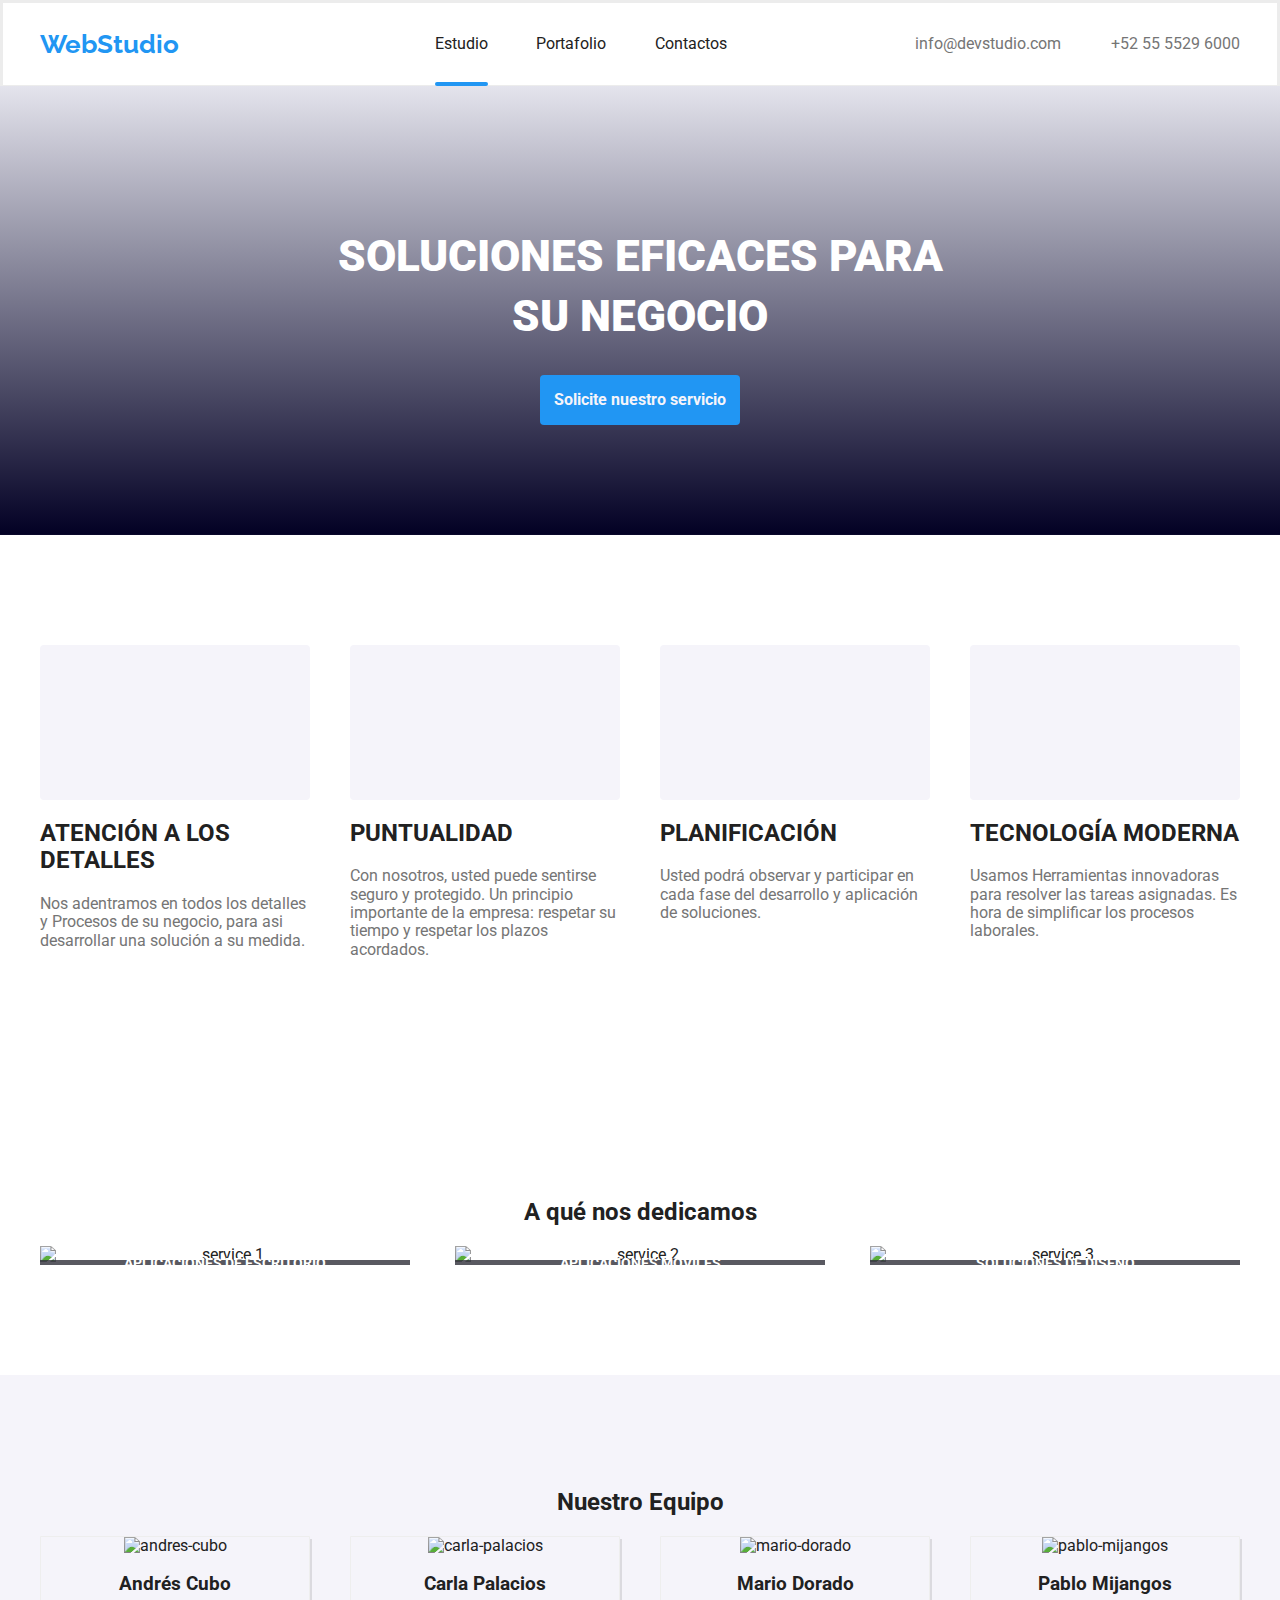
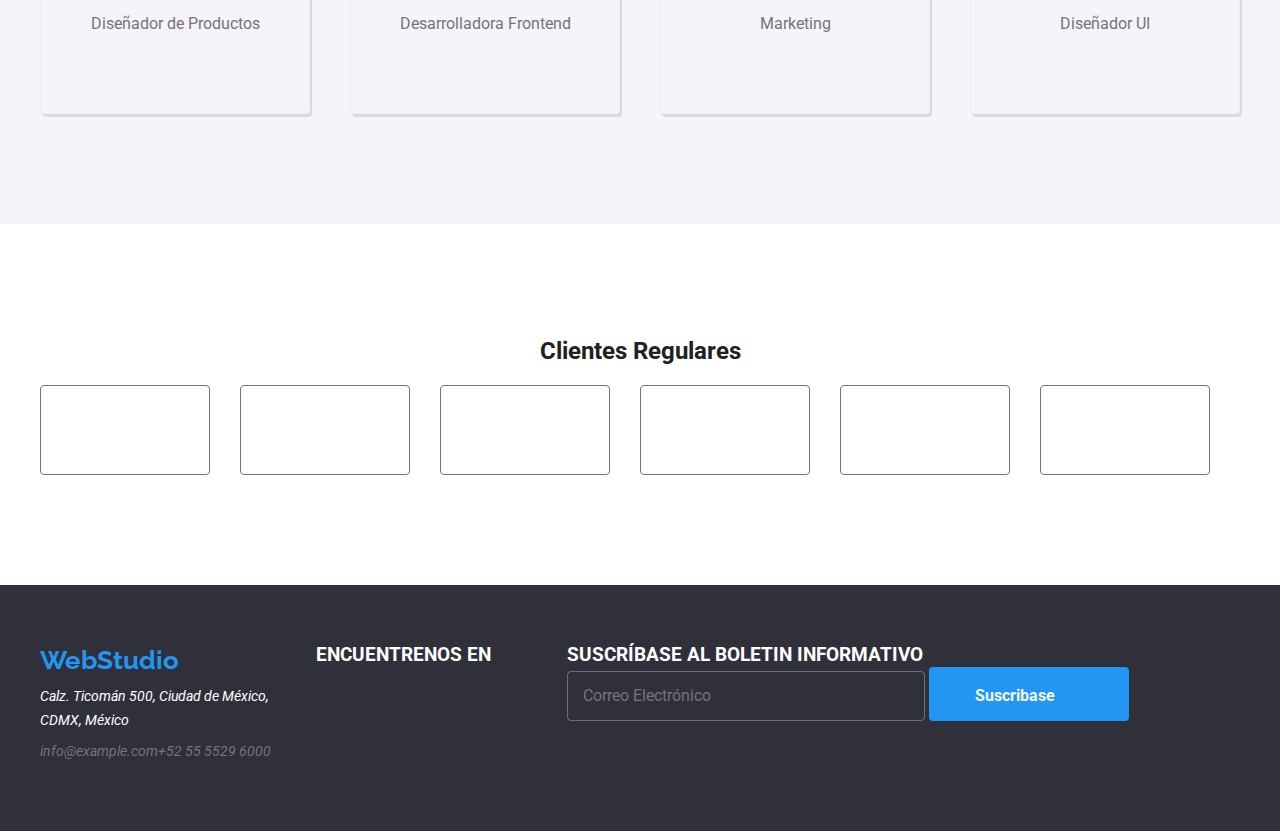
==== commit 0114a79d: "UPDATE main.min.css file again" ====
--- a/index.html
+++ b/index.html
@@ -65,10 +65,10 @@
                   </svg>
                 </li>
                 <li>
-                  <h2 class="card__title">ATENCIÓN A LOS DETALLES</h2>
-                </li>
-                <li>
-                  <p>
+                  <h2 class="values-card__title">ATENCIÓN A LOS DETALLES</h2>
+                </li>
+                <li>
+                  <p class="values-card__description">
                     Nos adentramos en todos los detalles y Procesos de su negocio, para asi
                     desarrollar una solución a su medida.
                   </p>
@@ -83,10 +83,10 @@
                   </svg>
                 </li>
                 <li>
-                  <h2 class="card__title">PUNTUALIDAD</h2>
+                  <h2 class="values-card__title">PUNTUALIDAD</h2>
                 </li>
                 <li></li>
-                <p class="card_description">
+                <p class="values-card_description">
                   Con nosotros, usted puede sentirse seguro y protegido. Un principio importante de
                   la empresa: respetar su tiempo y respetar los plazos acordados.
                 </p>
@@ -100,10 +100,10 @@
                   </svg>
                 </li>
                 <li>
-                  <h2 class="card__title">PLANIFICACIÓN</h2>
-                </li>
-                <li>
-                  <p class="card__description">
+                  <h2 class="values-card__title">PLANIFICACIÓN</h2>
+                </li>
+                <li>
+                  <p class="values-card__description">
                     Usted podrá observar y participar en cada fase del desarrollo y aplicación de
                     soluciones.
                   </p>
@@ -118,10 +118,10 @@
                   </svg>
                 </li>
                 <li>
-                  <h2 class="card__title">TECNOLOGÍA MODERNA</h2>
-                </li>
-                <li>
-                  <p class="card__description">
+                  <h2 class="values-card__title">TECNOLOGÍA MODERNA</h2>
+                </li>
+                <li>
+                  <p class="values-card__description">
                     Usamos Herramientas innovadoras para resolver las tareas asignadas. Es hora de
                     simplificar los procesos laborales.
                   </p>
